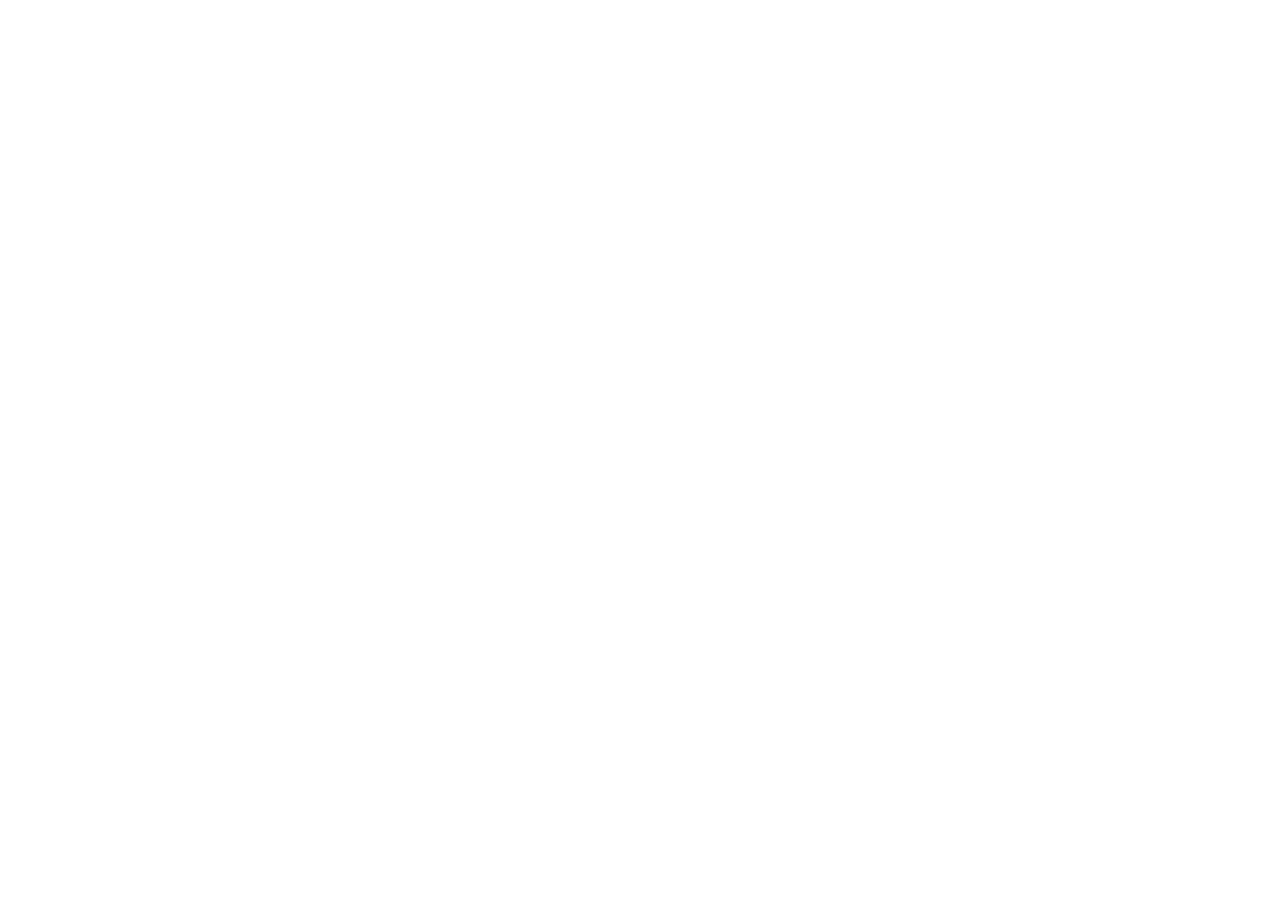
==== sidebar-navigation/index.html @ cc17bb65 "Sidebar project setup" ====
<!DOCTYPE html>
<html lang="en">
  <head>
    <meta charset="UTF-8" />
    <meta name="viewport" content="width=device-width, initial-scale=1.0" />
    <title>Sidebar</title>
  </head>
  <body></body>
</html>
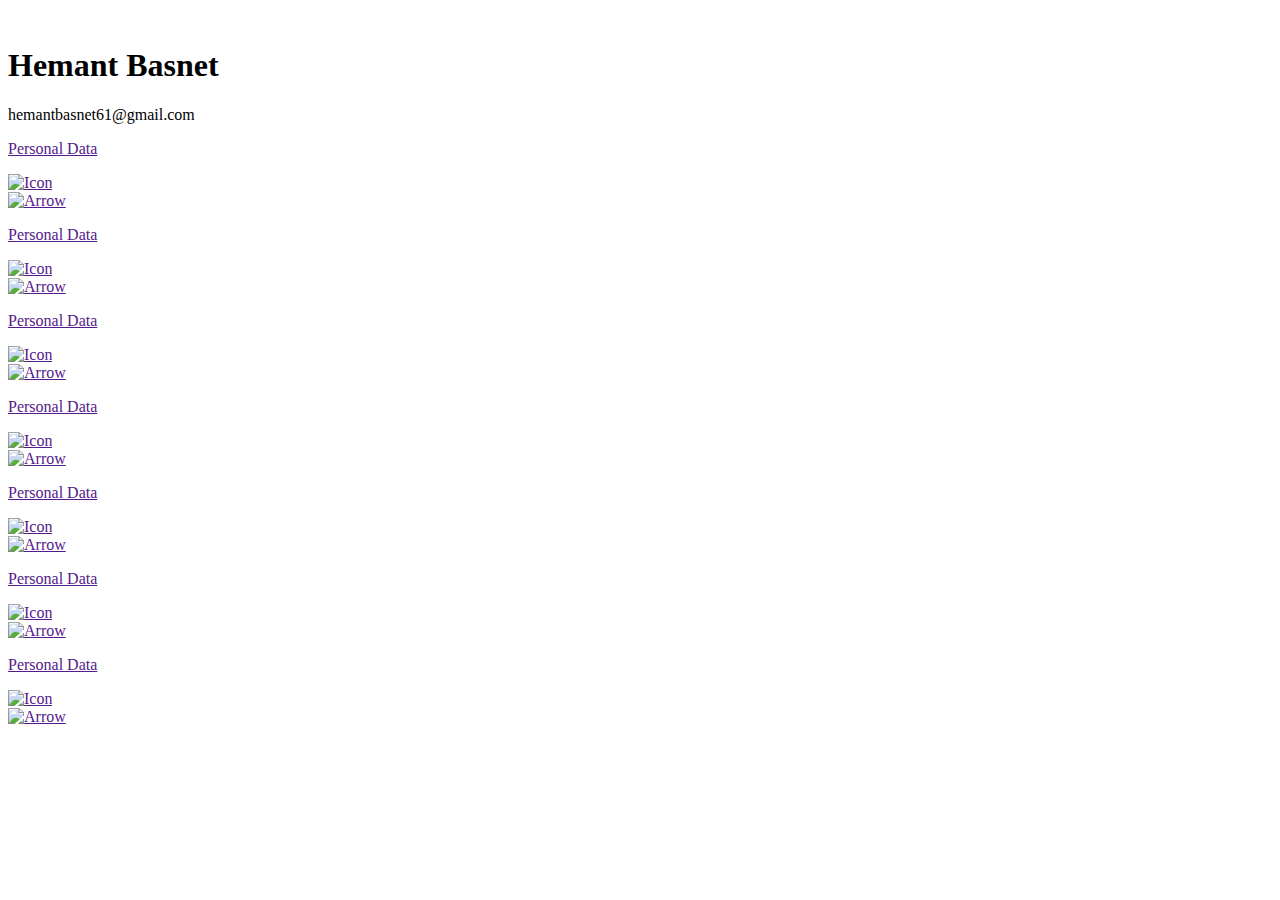
==== commit e93d9ed6: "create a structur of the sidebar" ====
--- a/sidebar-navigation/index.html
+++ b/sidebar-navigation/index.html
@@ -5,5 +5,95 @@
     <meta name="viewport" content="width=device-width, initial-scale=1.0" />
     <title>Sidebar</title>
   </head>
-  <body></body>
+  <body>
+    <main>
+      <aside class="sidebar">
+        <header class="sidebar__header">
+          <img src="" alt="" />
+          <div>
+            <h1>Hemant Basnet</h1>
+            <p>hemantbasnet61@gmail.com</p>
+          </div>
+        </header>
+        <nav class="sidebar__nav">
+          <div class="sidebar__nav-item">
+            <a href="" class="sidebar__nav-link">
+              <div class="sidebar__nav-text">
+                <p class="sidebar__nav-title">Personal Data</p>
+                <img src="" alt="Icon" class="sidebar__nav-icon" />
+              </div>
+              <img src="" alt="Arrow" class="sidebar__nav-arrow" />
+              <p class="sidebar__nav-description"></p>
+            </a>
+          </div>
+          <div class="sidebar__nav-item">
+            <a href="" class="sidebar__nav-link">
+              <div class="sidebar__nav-text">
+                <p class="sidebar__nav-title">Personal Data</p>
+                <img src="" alt="Icon" class="sidebar__nav-icon" />
+              </div>
+              <img src="" alt="Arrow" class="sidebar__nav-arrow" />
+              <p class="sidebar__nav-description"></p>
+            </a>
+          </div>
+          <div class="sidebar__nav-item">
+            <a href="" class="sidebar__nav-link">
+              <div class="sidebar__nav-text">
+                <p class="sidebar__nav-title">Personal Data</p>
+                <img src="" alt="Icon" class="sidebar__nav-icon" />
+              </div>
+              <img src="" alt="Arrow" class="sidebar__nav-arrow" />
+              <p class="sidebar__nav-description"></p>
+            </a>
+          </div>
+          <div class="sidebar__nav-item">
+            <a href="" class="sidebar__nav-link">
+              <div class="sidebar__nav-text">
+                <p class="sidebar__nav-title">Personal Data</p>
+                <img src="" alt="Icon" class="sidebar__nav-icon" />
+              </div>
+              <img src="" alt="Arrow" class="sidebar__nav-arrow" />
+              <p class="sidebar__nav-description"></p>
+            </a>
+          </div>
+          <div class="sidebar__nav-item">
+            <a href="" class="sidebar__nav-link">
+              <div class="sidebar__nav-text">
+                <p class="sidebar__nav-title">Personal Data</p>
+                <img src="" alt="Icon" class="sidebar__nav-icon" />
+              </div>
+              <img src="" alt="Arrow" class="sidebar__nav-arrow" />
+              <p class="sidebar__nav-description"></p>
+            </a>
+          </div>
+          <div class="sidebar__nav-item">
+            <a href="" class="sidebar__nav-link">
+              <div class="sidebar__nav-text">
+                <p class="sidebar__nav-title">Personal Data</p>
+                <img src="" alt="Icon" class="sidebar__nav-icon" />
+              </div>
+              <img src="" alt="Arrow" class="sidebar__nav-arrow" />
+              <p class="sidebar__nav-description"></p>
+            </a>
+          </div>
+          <div class="sidebar__nav-item">
+            <a href="" class="sidebar__nav-link">
+              <div class="sidebar__nav-text">
+                <p class="sidebar__nav-title">Personal Data</p>
+                <img src="" alt="Icon" class="sidebar__nav-icon" />
+              </div>
+              <img src="" alt="Arrow" class="sidebar__nav-arrow" />
+              <p class="sidebar__nav-description"></p>
+            </a>
+          </div>
+        </nav>
+        <footer class="sidebar__footer">
+          <img src="" alt="" />
+          <img src="" alt="" />
+          <img src="" alt="" />
+          <img src="" alt="" />
+        </footer>
+      </aside>
+    </main>
+  </body>
 </html>
